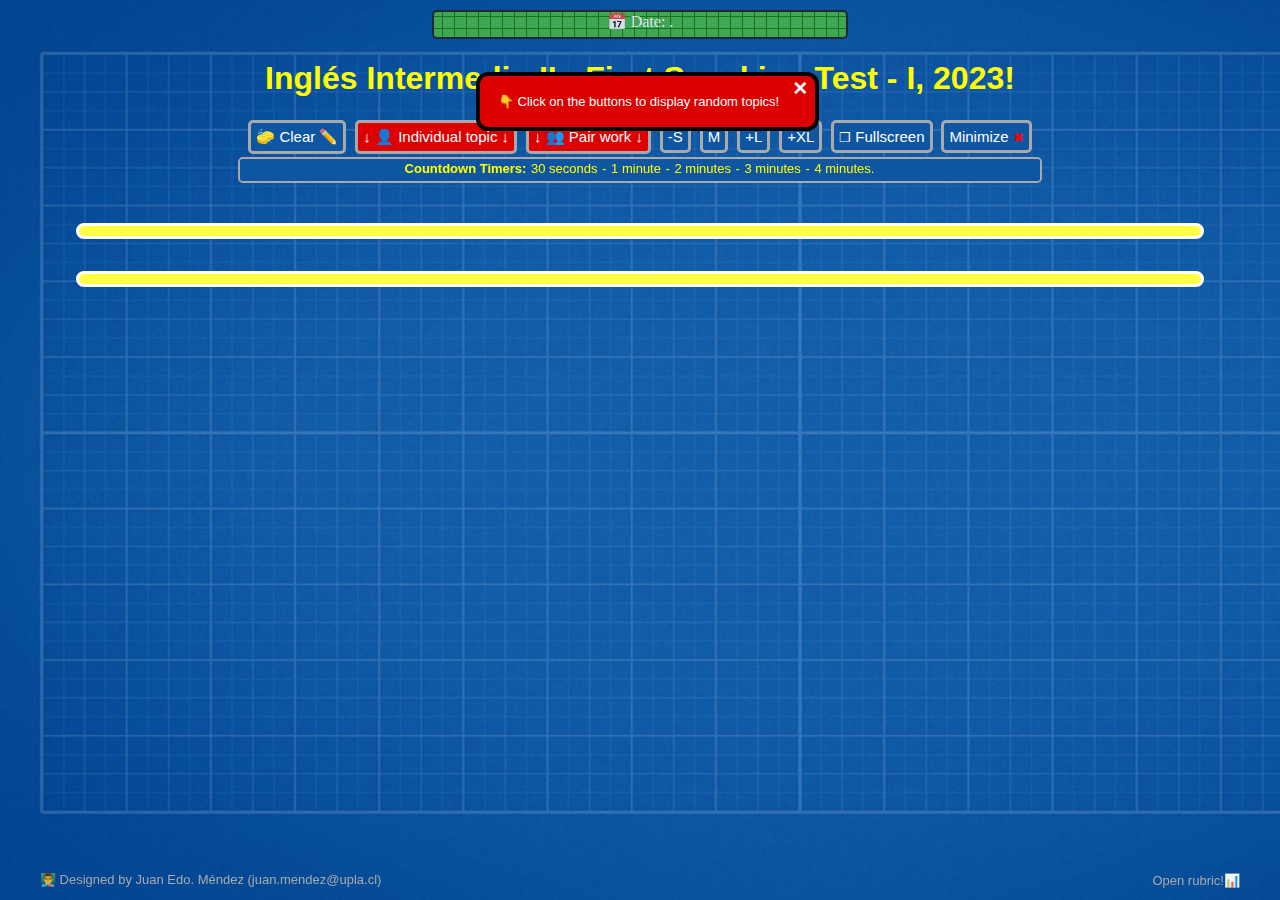
==== index.html @ 43ae4bc6 "Add files via upload" ====
<!DOCTYPE html>
<html>
<head>
<meta charset="utf-8">
	<link rel="icon" href="files/favicon-speak.png">
	<link rel="stylesheet" href="files/speakingstyle.css">
<title>Inglés Intermedio II - First Speaking Test - I, 2023</title>
</head>

<body>
<!-- INSTRUCTIONS: body onload="alert('Click on the buttons to display random topics!')" -->
<!-- FIRST QUESTION: body onload="myFunctionOne()" -->


<div class="timedash" style="position: absolute; top: 10px; left: 50%; transform: translate(-50%); width: 412px; height: 25px;">📅 Date: <span id="time"></span>.</p>
<script type="text/javascript" src="files/time-date.js"></script></div>


<!-- STUDENT'S NAME SCRIPT -->
<script>
function getNewTitle() {
  var person = prompt("ENTER NEW TITLE:", "English Language Class - Prof. Juan Edo. Méndez");
  if (person != null) {
    document.getElementById("new-title").innerHTML = person; } }
</script>
<!-- STUDENT'S NAME SCRIPT -->


<br>
<br>


<p align="center"><b><font size="6px" color="yellow" id="new-title" onclick="getNewTitle()">Inglés Intermedio II - First Speaking Test - I, 2023!</font></b>

<font size="6px">
<center>

<script>  
// ENTER FULL SCREEN
        function activate(ele) { if (ele.requestFullscreen) { ele.requestFullscreen(); } }

// EXIT FULL SCREEN
        function deactivate() { if (document.exitFullscreen) { document.exitFullscreen(); } }
</script>

<div class="buttons">

<button id="ClearButton" type="button" onclick="document.getElementById('resultone').style.color = '#FFFF44'; document.getElementById('resultpairs').style.color = '#FFFF44'; ">🧽 Clear ✏️</button>
<button onclick="myFunctionOne();" id="selectone">↓ 👤 Individual topic ↓</button>
<button onclick="myFunctionPairs();" id="selectpairs">↓ 👥 Pair work ↓</button>
<button type="button" onclick="document.getElementById('resultone').style.fontSize = '26px'; document.getElementById('resultpairs').style.fontSize = '26px'">-S</button>
<button type="button" onclick="document.getElementById('resultone').style.fontSize = '32px'; document.getElementById('resultpairs').style.fontSize = '32px'">M</button>
<button type="button" onclick="document.getElementById('resultone').style.fontSize = '40px'; document.getElementById('resultpairs').style.fontSize = '40px'">+L</button>
<button type="button" onclick="document.getElementById('resultone').style.fontSize = '50px'; document.getElementById('resultpairs').style.fontSize = '50px'">+XL</button>
<button onclick="activate(document.documentElement);"><small>&#x2752;</small> Fullscreen</button>
<button onclick="deactivate();">Minimize <font color="red"><small>&#x2716;</small></font></button>
<br>
<iframe name="Timers" id="Timers" title="Countdown Timer" src="timers/index.html" height="22" width="800" style="border: 2px solid darkgray; border-radius: 5px 5px;"></iframe>
</div>

<audio id="audio" src="media/audio.mp3" preload="auto">Your browser does not support the <code>audio</code> element.</audio>
<audio id="clearsound" src="media/erase.mp3" preload="auto">Your browser does not support the <code>audio</code> element.</audio>
<script type="text/javascript" src="files/audio-play-script.js"></script>

<p id="resultone"></p><script type="text/javascript" src="questions/individual.js"></script>
<p id="resultpairs"></p></div><script type="text/javascript" src="questions/pairwork.js"></script>

</font>
</center>

<br>
<br>

<div id="juedmar" style="position: fixed; bottom: 12px; left: 40px;">
<font color="darkgray" size="2px">👨‍🏫 Designed by Juan Edo. Méndez (juan.mendez@upla.cl)
</div>

<div id="rubric" style="position: fixed; bottom: 12px; right: 40px;">
<font color="darkgray" size="2px"><a href="https://juedmar.github.io/assessment/" target="Rubric" style="text-decoration: none; color: darkgray;">Open rubric!</a>📊
</div>

<div class="alert" id="alert">
  <span class="closebtn" onclick="this.parentElement.style.display='none'; killAlert();">&times;</span>
  👇 Click on the buttons to display random topics! &nbsp;&nbsp;&nbsp;&nbsp;
</div>

<script>
function killAlert() {
	if (typeof(Storage) !== "undefined") {
	  localStorage.setItem("alert", "killed");
	  document.getElementById("alert").style.display = "none"; } }

if (localStorage.getItem("alert") === "killed") {
  document.getElementById("alert").style.display = "none"; }
</script>

</body>
</html>
---- files/speakingstyle.css ----
body {	background-color: #0F56A2;
	font-family: Verdana, Helvetica, sans-serif;
	background-image: url("blueprint.jpg");
	background-size: cover;
 	background-repeat: no-repeat;
 	background-attachment: fixed; }

h1   {color: yellow;}

h4   {color: yellow;}

p    {color: white;}

p.the_date   {color: yellow;}

a { text-decoration: none; }

/* TIME DASH */
.timedash {
	color: white;
	font-size: 16px;
	text-align: center;
	font-family: 'Orbitron';
	src: url(orbitron.ttf);
	font-weight: normal;
	background-color: #468562; /* Deep Aquamarine */
	background: conic-gradient(from 90deg at 1px 1px,#49B649 90deg,#197B00 0)  8px 4px/12px 12px; /* Lime Green */
	opacity: .85;
	border: 2px solid #242424;
	border-radius: 5px 5px; }

/* BUTTONS */
#selectone {
  background-color: #DD0000;
  border: 3px solid darkgray;
  border-radius: 5px 5px;
  color: white;
  padding: 5px 5px;
  text-align: center;
  text-decoration: none;
  display: inline-block;
  font-size: 15px;
  transition: background-color 0.6s;
}

#selectone:hover { background-color: #FF0000; color: white; }
#selectone:active { background-color: orange; color: white; }

#selectpairs {
  background-color: #DD0000;
  border: 3px solid darkgray;
  border-radius: 5px 5px;
  color: white;
  padding: 5px 5px;
  text-align: center;
  text-decoration: none;
  display: inline-block;
  font-size: 15px;
  transition: background-color 0.6s;
}

#selectpairs:hover { background-color: #FF0000; color: white; }
#selectpairs:active { background-color: orange; color: white; }

button {
  background-color: #0F56A2;
  border: 3px solid darkgray;
  border-radius: 5px 5px;
  color: white;
  padding: 5px 5px;
  text-align: center;
  text-decoration: none;
  display: inline-block;
  font-size: 15px;
  transition: background-color 0.6s;
}

button:hover { background-color: #3176BC; color: white; }
button:active { background-color: red; color: white; }

/* QUESTION STYLE */
#resultone	{width: 88%; background-color:#FFFF44; border: 3px solid white; border-radius: 20px 20px; border-size:5px; padding: 5px; color: black;}
#resultpairs	{width: 88%; background-color:#FFFF44; border: 3px solid white; border-radius: 20px 20px; border-size:5px; padding: 5px; color: black;}
font-family {Verdana; Tahoma;}

/* INSTRUCTIONS ALERT */
.alert { position: absolute; top: 8%; right: 36%; padding: 18px; background-color: #DD0000; color: white; border: solid 4px #000; border-radius: 12px; }
.closebtn { position: absolute; top: 4px; right: 8px; margin-left: 15px; color: white; font-weight: bold; font-size: 24px; line-height: 16px; cursor: pointer; transition: 0.3s; }
.closebtn:hover { color: black; }

/* SCROLLBAR */
::-webkit-scrollbar { width: 10px; }
::-webkit-scrollbar-track { background: #0F56A2; }
::-webkit-scrollbar-thumb { background: #888; }
::-webkit-scrollbar-thumb:hover { background: #555; }
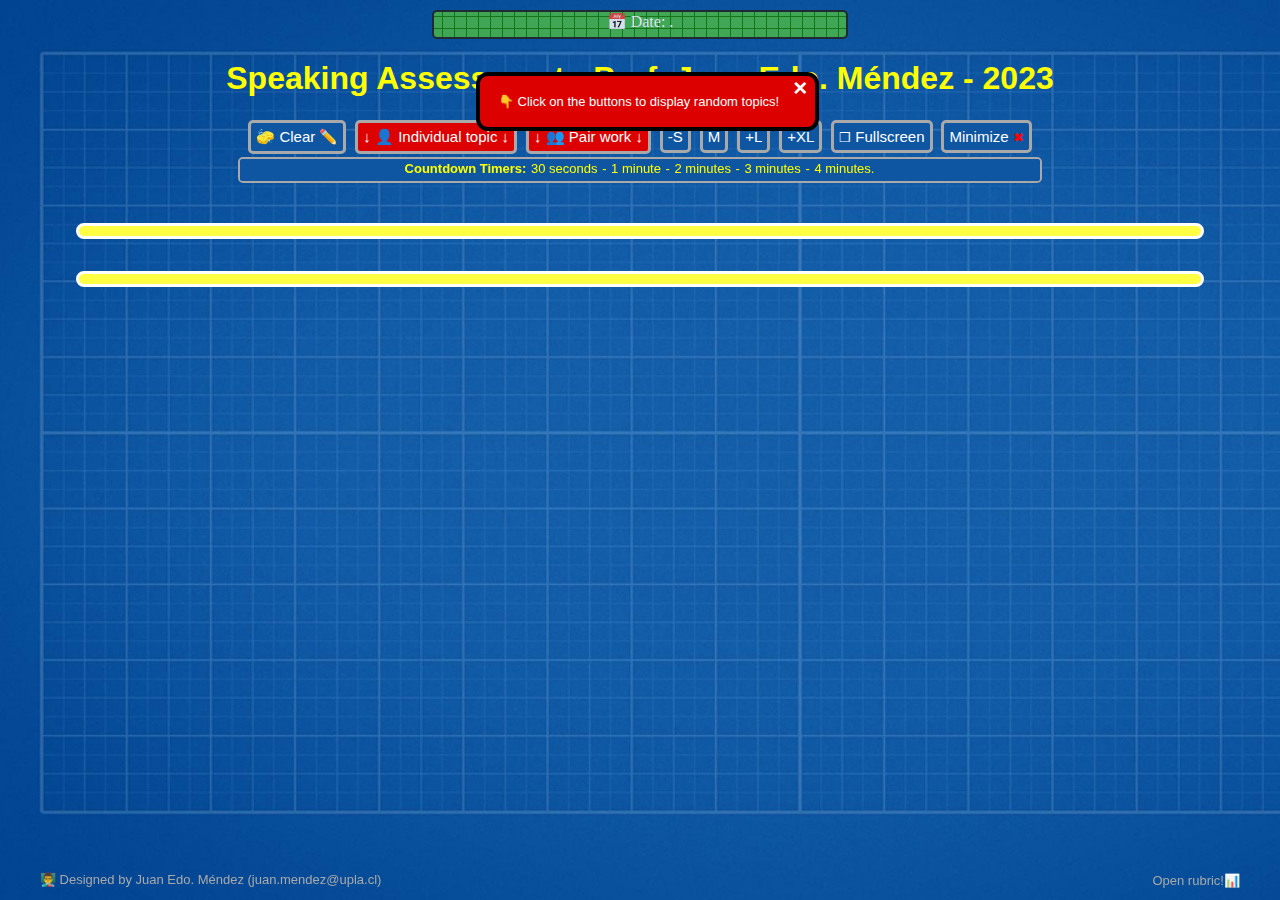
==== commit 729c0989: "Add files via upload" ====
--- a/index.html
+++ b/index.html
@@ -4,7 +4,7 @@
 <meta charset="utf-8">
 	<link rel="icon" href="files/favicon-speak.png">
 	<link rel="stylesheet" href="files/speakingstyle.css">
-<title>Inglés Intermedio II - First Speaking Test - I, 2023</title>
+<title>Speaking Assessment - Prof. Juan Edo. Méndez - 2023</title>
 </head>
 
 <body>
@@ -19,7 +19,7 @@
 <!-- STUDENT'S NAME SCRIPT -->
 <script>
 function getNewTitle() {
-  var person = prompt("ENTER NEW TITLE:", "English Language Class - Prof. Juan Edo. Méndez");
+  var person = prompt("ENTER NEW TITLE:", "Speaking Assessment - Prof. Juan Edo. Méndez - 2023");
   if (person != null) {
     document.getElementById("new-title").innerHTML = person; } }
 </script>
@@ -30,7 +30,7 @@
 <br>
 
 
-<p align="center"><b><font size="6px" color="yellow" id="new-title" onclick="getNewTitle()">Inglés Intermedio II - First Speaking Test - I, 2023!</font></b>
+<p align="center"><b><font size="6px" color="yellow" id="new-title" onclick="getNewTitle()">Speaking Assessment - Prof. Juan Edo. Méndez - 2023</font></b>
 
 <font size="6px">
 <center>
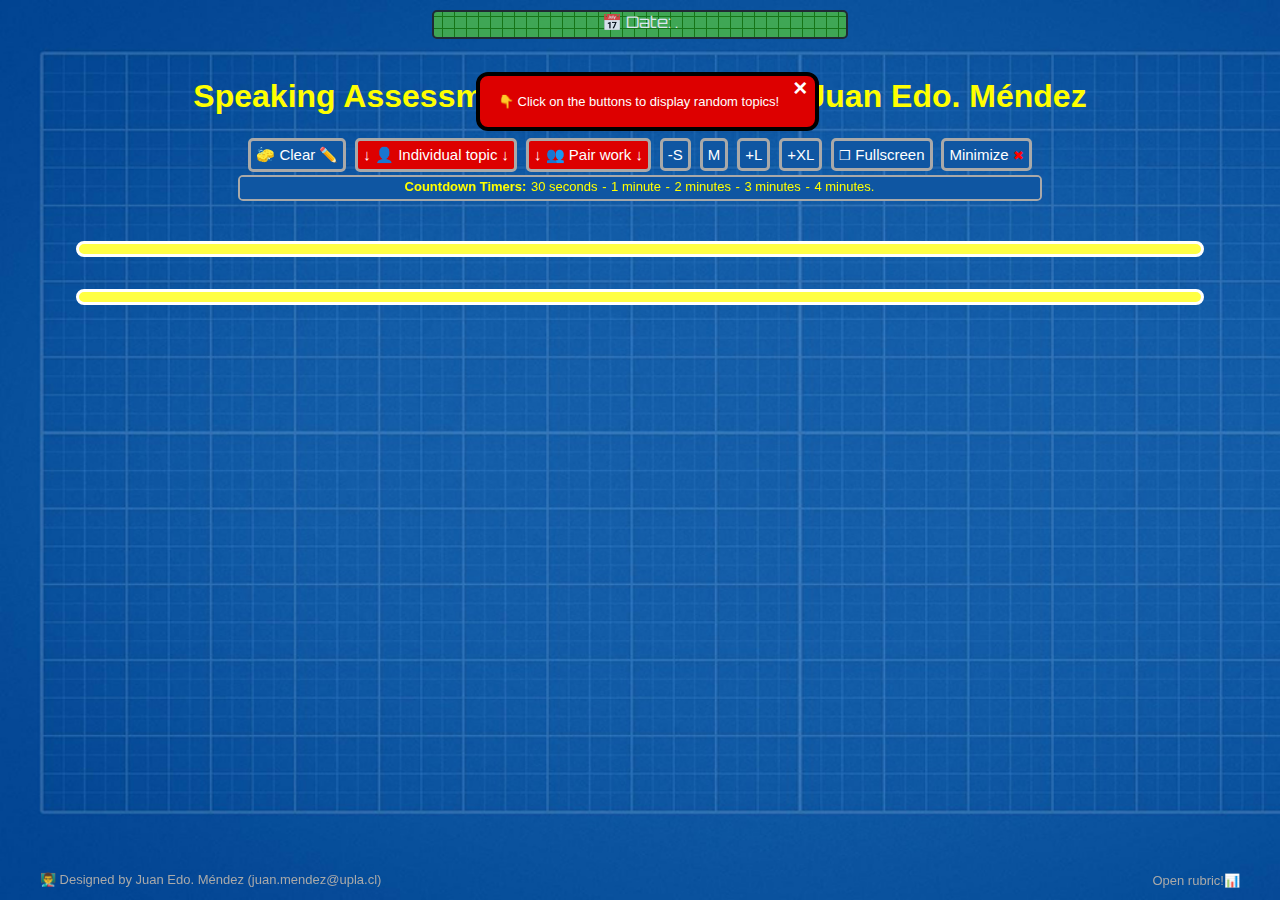
==== commit 66e19570: "Add files via upload" ====
--- a/index.html
+++ b/index.html
@@ -4,7 +4,7 @@
 <meta charset="utf-8">
 	<link rel="icon" href="files/favicon-speak.png">
 	<link rel="stylesheet" href="files/speakingstyle.css">
-<title>Speaking Assessment - Prof. Juan Edo. Méndez - 2023</title>
+<title>Speaking Assessment Interviews - Prof. Juan Edo. Méndez</title>
 </head>
 
 <body>
@@ -19,7 +19,7 @@
 <!-- STUDENT'S NAME SCRIPT -->
 <script>
 function getNewTitle() {
-  var person = prompt("ENTER NEW TITLE:", "Speaking Assessment - Prof. Juan Edo. Méndez - 2023");
+  var person = prompt("ENTER NEW TITLE:", "Speaking Assessment Interviews - Prof. Juan Edo. Méndez");
   if (person != null) {
     document.getElementById("new-title").innerHTML = person; } }
 </script>
@@ -28,9 +28,10 @@
 
 <br>
 <br>
+<br>
 
 
-<p align="center"><b><font size="6px" color="yellow" id="new-title" onclick="getNewTitle()">Speaking Assessment - Prof. Juan Edo. Méndez - 2023</font></b>
+<p align="center"><b><font size="6px" color="yellow" id="new-title" onclick="getNewTitle()">Speaking Assessment Interviews - Prof. Juan Edo. Méndez</font></b>
 
 <font size="6px">
 <center>
--- a/files/speakingstyle.css
+++ b/files/speakingstyle.css
@@ -16,13 +16,17 @@
 
 a { text-decoration: none; }
 
+@font-face {
+    font-family: 'DigitalClock'; /*a name to be used later*/
+    src: url('orbitron.ttf'); /*URL to font*/
+}
+
 /* TIME DASH */
 .timedash {
 	color: white;
 	font-size: 16px;
 	text-align: center;
-	font-family: 'Orbitron';
-	src: url(orbitron.ttf);
+	font-family: 'DigitalClock';
 	font-weight: normal;
 	background-color: #468562; /* Deep Aquamarine */
 	background: conic-gradient(from 90deg at 1px 1px,#49B649 90deg,#197B00 0)  8px 4px/12px 12px; /* Lime Green */
